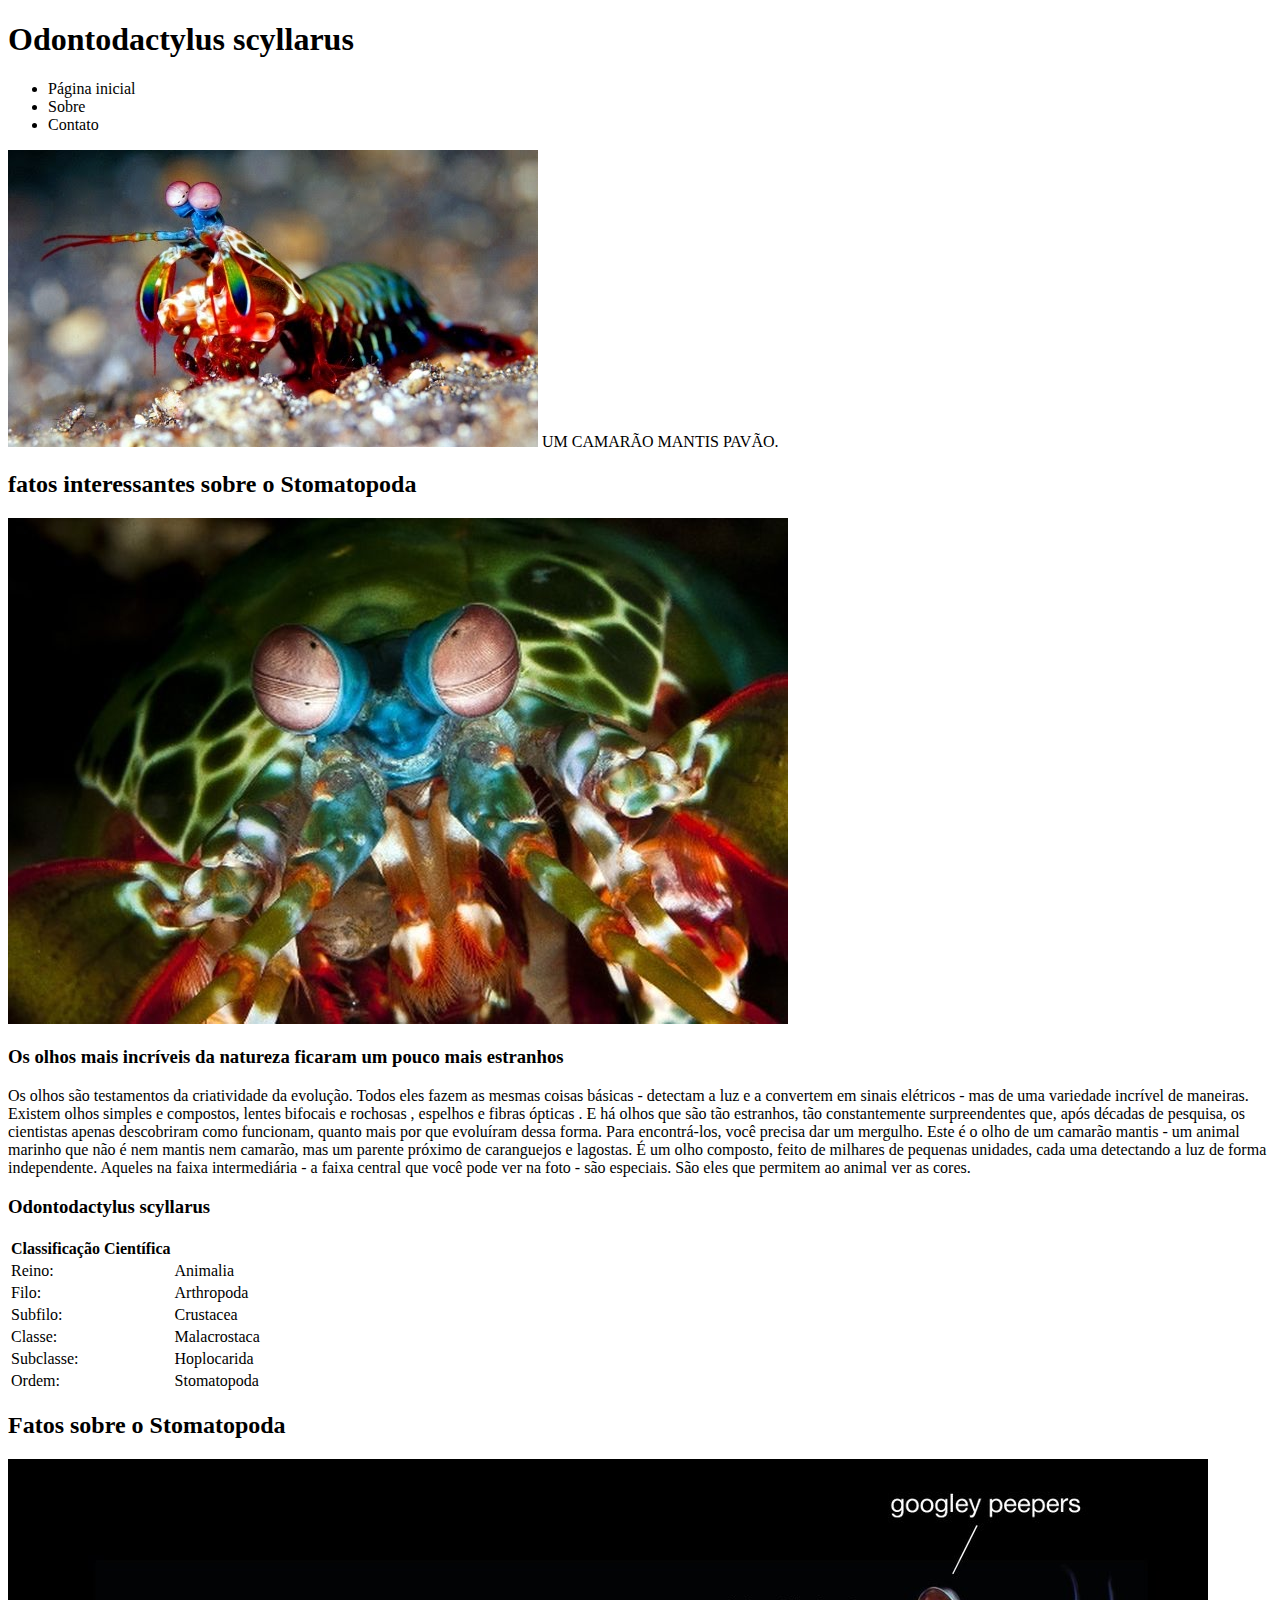
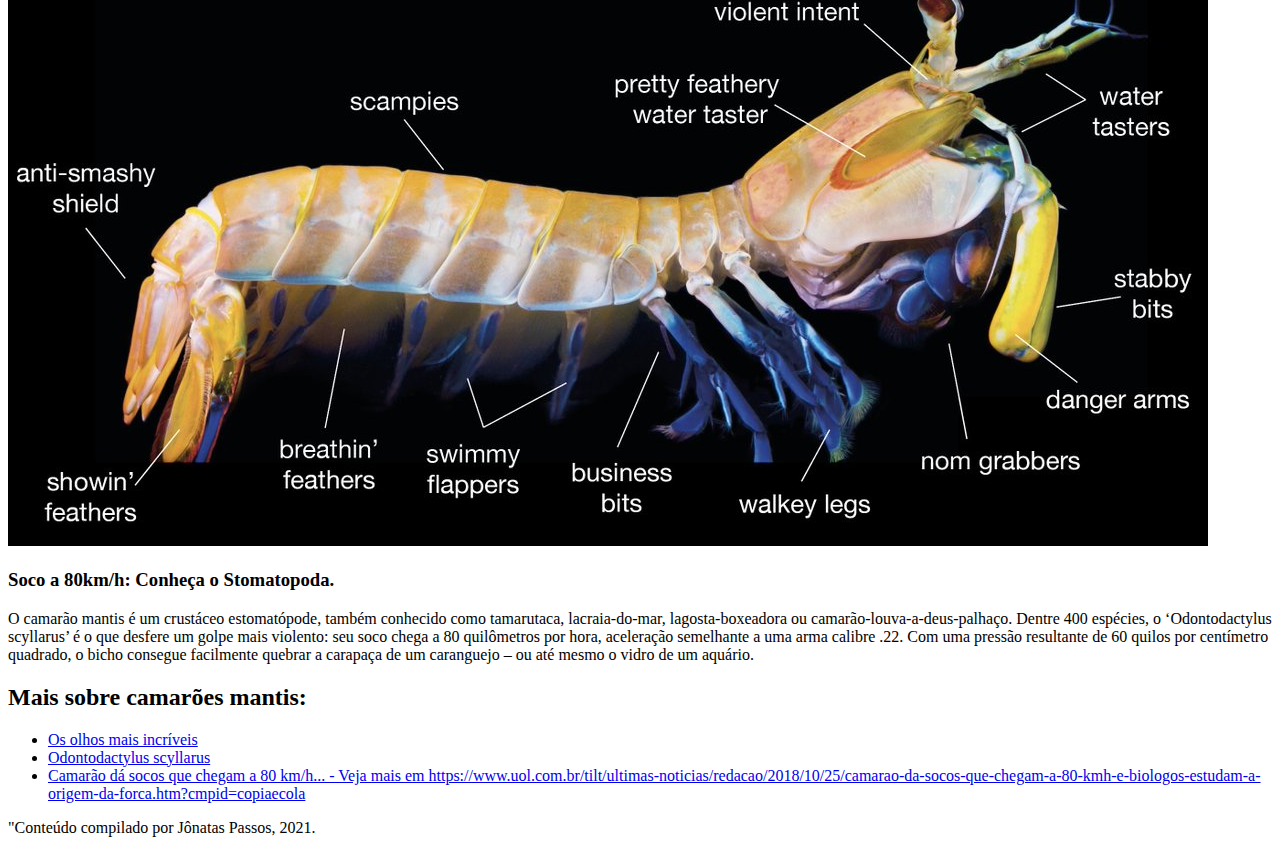
==== Fundamentos/bloco-3-introducao-a-html-e-css/dia-4-html-html-semantico/exercicio-2/index.html @ 30f840ff "Iniciando exercicio" ====
<!DOCTYPE html>
<html lang="en">
<head>
    <meta charset="UTF-8">
    <meta http-equiv="X-UA-Compatible" content="IE=edge">
    <meta name="viewport" content="width=device-width, initial-scale=1.0">
    <title>Exercício 2</title>
</head>
<body>

    <header>
        <h1>Odontodactylus scyllarus</h1>

        <nav>
            <ul>
                <li>Página inicial</li>
                <li>Sobre</li>
                <li>Contato</li>
            </ul>
        </nav>
    </header>

    <section class="pagina-inicial">
      <img src="images/pagina-inicial.jpg" alt="Stomatopoda">
      <span>UM CAMARÃO MANTIS PAVÃO.</span>
    </section>

    <main>
        <article>
          <section class="secao-1">
            <h2>fatos interessantes sobre o Stomatopoda</h2>
            <img src="images/secao-1.jpg" alt="Stomatopoda">
            <h3>Os olhos mais incríveis da natureza ficaram um pouco mais estranhos</h3>
            <p>
              Os olhos são testamentos da criatividade da evolução. Todos eles fazem as mesmas coisas básicas - detectam a luz e a convertem em sinais elétricos - mas de uma variedade incrível de maneiras. Existem olhos simples e compostos, lentes bifocais e rochosas , espelhos e fibras ópticas . E há olhos que são tão estranhos, tão constantemente surpreendentes que, após décadas de pesquisa, os cientistas apenas descobriram como funcionam, quanto mais por que evoluíram dessa forma. Para encontrá-los, você precisa dar um mergulho.
              Este é o olho de um camarão mantis - um animal marinho que não é nem mantis nem camarão, mas um parente próximo de caranguejos e lagostas. É um olho composto, feito de milhares de pequenas unidades, cada uma detectando a luz de forma independente. Aqueles na faixa intermediária - a faixa central que você pode ver na foto - são especiais. São eles que permitem ao animal ver as cores.
            </p>

            <table>
                <h3>Odontodactylus scyllarus</h3>
                <tr>
                  <th>Classificação Científica</th>
                </tr>
                <tr>
                    <td>Reino:</td>
                    <td>Animalia</td>
                </tr>
                <tr>
                    <td>Filo:</td>
                    <td>Arthropoda</td>
                </tr>
                <tr>
                    <td>Subfilo:</td>
                    <td>Crustacea</td>
                </tr>
                <tr>
                    <td>Classe:</td>
                    <td>Malacrostaca</td>
                </tr>
                <tr>
                    <td>Subclasse:</td>
                    <td>Hoplocarida</td>
                </tr>
                <tr>
                    <td>Ordem:</td>
                    <td>Stomatopoda</td>
                </tr>
            </table>
          </section>

          <section class="secao-2">
            <h2>Fatos sobre o Stomatopoda</h2>
            <img src="images/secao-2.jpg" alt="Stomatopoda">
            <h3>Soco a 80km/h: Conheça o Stomatopoda.</h3>
            <p>
              O camarão mantis é um crustáceo estomatópode, também conhecido como tamarutaca, lacraia-do-mar, lagosta-boxeadora ou camarão-louva-a-deus-palhaço. Dentre 400 espécies, o ‘Odontodactylus  scyllarus’ é o que desfere um golpe mais violento: seu soco chega a 80 quilômetros por hora, aceleração semelhante a uma arma calibre .22.
              Com uma pressão resultante de 60 quilos por centímetro quadrado, o bicho consegue facilmente quebrar a carapaça de um caranguejo – ou até mesmo o vidro de um aquário.
            </p>
          </section>

          <section class="secao-3">
            <h2>Mais sobre camarões mantis:</h2>
            <ul>
              <li><a href="https://www.nationalgeographic.com/science/article/natures-most-amazing-eyes-just-got-a-bit-weirder">Os olhos mais incríveis</a></li>
              <li><a href="https://pt.wikipedia.org/wiki/Stomatopoda">Odontodactylus scyllarus</a></li>
              <li><a href="https://www.uol.com.br/tilt/ultimas-noticias/redacao/2018/10/25/camarao-da-socos-que-chegam-a-80-kmh-e-biologos-estudam-a-origem-da-forca.htm">Camarão dá socos que chegam a 80 km/h... - Veja mais em https://www.uol.com.br/tilt/ultimas-noticias/redacao/2018/10/25/camarao-da-socos-que-chegam-a-80-kmh-e-biologos-estudam-a-origem-da-forca.htm?cmpid=copiaecola</a></li>
            </ul>
          </section>
        </article>
    </main>

    <aside>

    </aside>

    <footer>"Conteúdo compilado por Jônatas Passos, 2021.</footer>
    
</body>
</html>
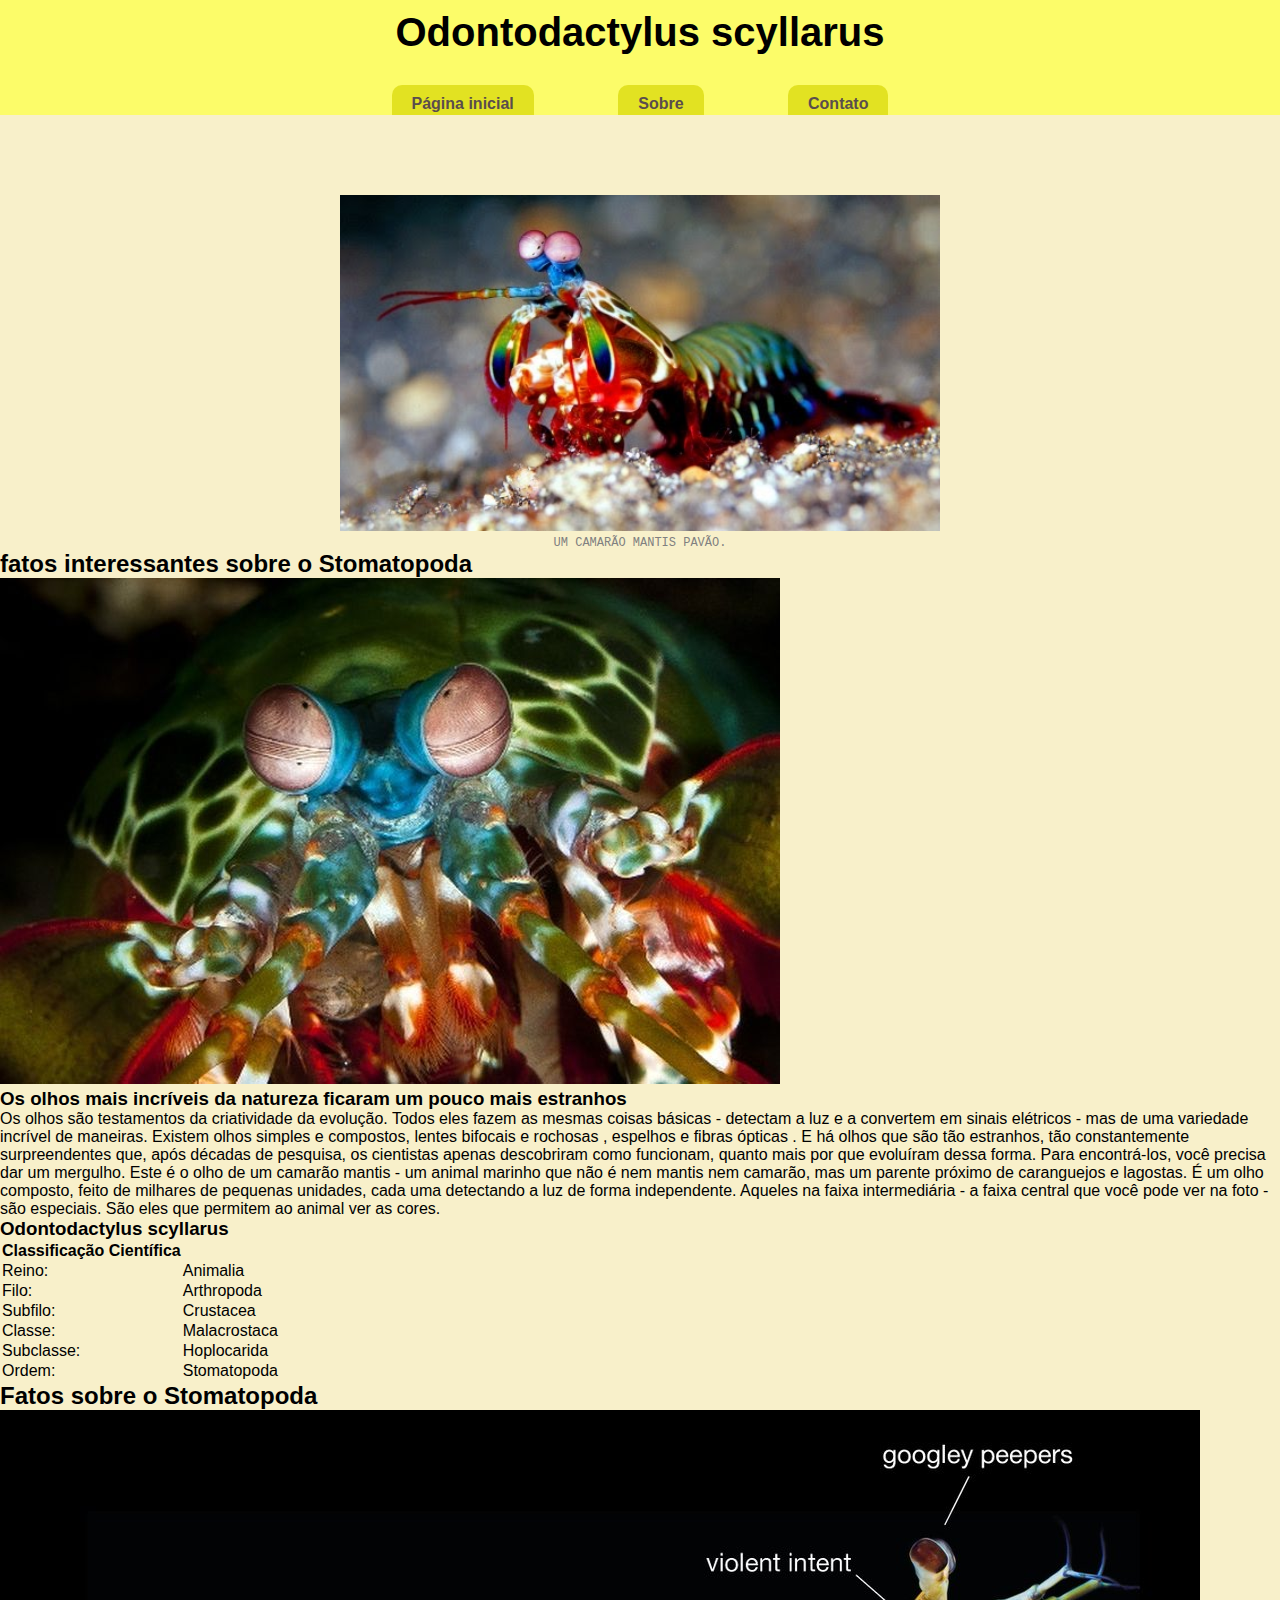
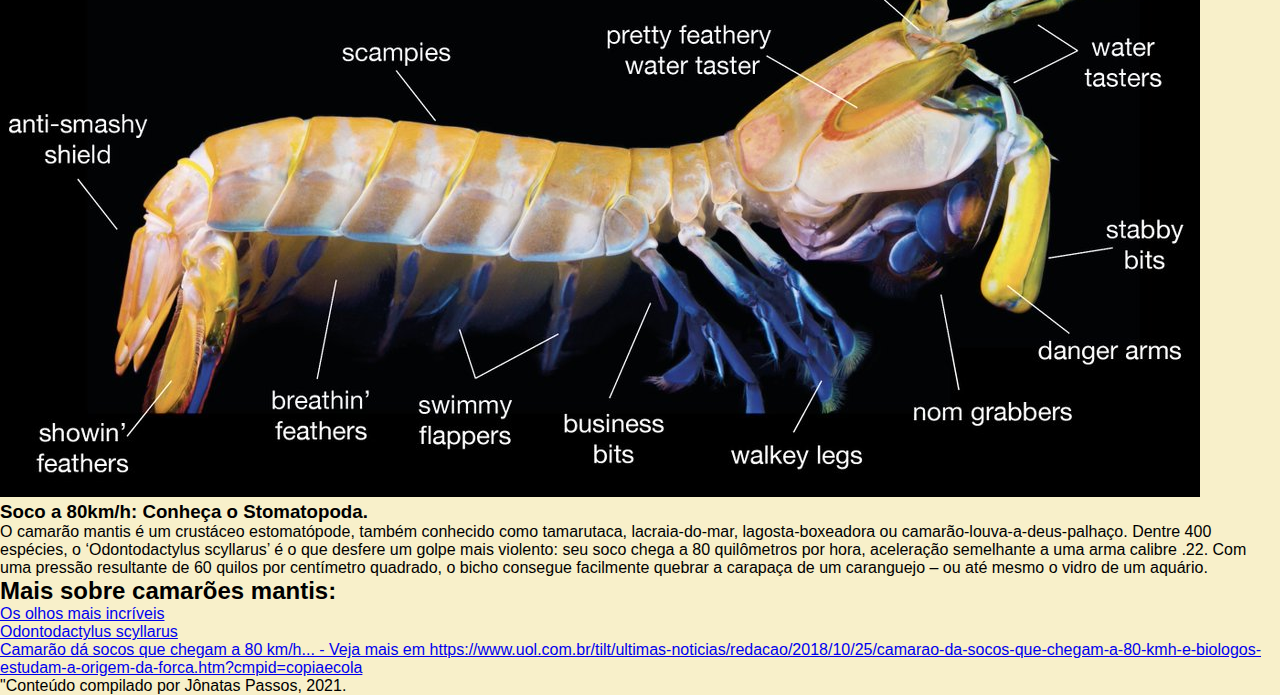
==== commit 73a97422: "Finalizado Header e Pagina inicial" ====
--- a/Fundamentos/bloco-3-introducao-a-html-e-css/dia-4-html-html-semantico/exercicio-2/index.html
+++ b/Fundamentos/bloco-3-introducao-a-html-e-css/dia-4-html-html-semantico/exercicio-2/index.html
@@ -4,18 +4,18 @@
     <meta charset="UTF-8">
     <meta http-equiv="X-UA-Compatible" content="IE=edge">
     <meta name="viewport" content="width=device-width, initial-scale=1.0">
+    <link rel="stylesheet" href="style.css">
     <title>Exercício 2</title>
 </head>
 <body>
 
     <header>
         <h1>Odontodactylus scyllarus</h1>
-
         <nav>
             <ul>
-                <li>Página inicial</li>
-                <li>Sobre</li>
-                <li>Contato</li>
+              <li><a href="#">Página inicial</a></li>
+              <li><a href="#">Sobre</a></li>
+              <li><a href="#">Contato</a></li>
             </ul>
         </nav>
     </header>
--- a/Fundamentos/bloco-3-introducao-a-html-e-css/dia-4-html-html-semantico/exercicio-2/style.css
+++ b/Fundamentos/bloco-3-introducao-a-html-e-css/dia-4-html-html-semantico/exercicio-2/style.css
@@ -0,0 +1,59 @@
+* {
+  margin: 0;
+  padding: 0;
+  font-family: Arial, Helvetica, sans-serif
+}
+
+body {
+  background-color: #f8f0ca;
+}
+
+/* Cabeçalho */
+header {
+  padding-top: 10px;
+  background-color: rgb(252, 252, 105);
+  text-align: center;
+}
+
+header h1 {
+  font-size: 2.5em;
+  padding-bottom: 10px;
+}
+
+header nav ul {
+  text-decoration: none;
+}
+
+header li {
+  display: inline-block;
+  margin: 20px 40px 0px;
+  background-color: rgba(214, 214, 3, 0.692);
+  padding: 10px 20px 2px 20px;
+  border-radius: 10px 10px 0px 0px;
+}
+
+header li a {
+  text-decoration: none;
+  color: rgb(90, 77, 77);
+  font-weight: 900;
+}
+
+/* Página inicial */
+.pagina-inicial {
+  margin-top: 80px;
+  text-align: center;
+}
+
+.pagina-inicial img {
+  display: block;
+  margin: auto;
+  width: 600px;
+}
+
+.pagina-inicial span {
+  display: inline-block;
+  margin-top: 5px;
+  font-family: 'Courier New', Courier, monospace;
+  color: gray;
+  font-size: 12px;
+}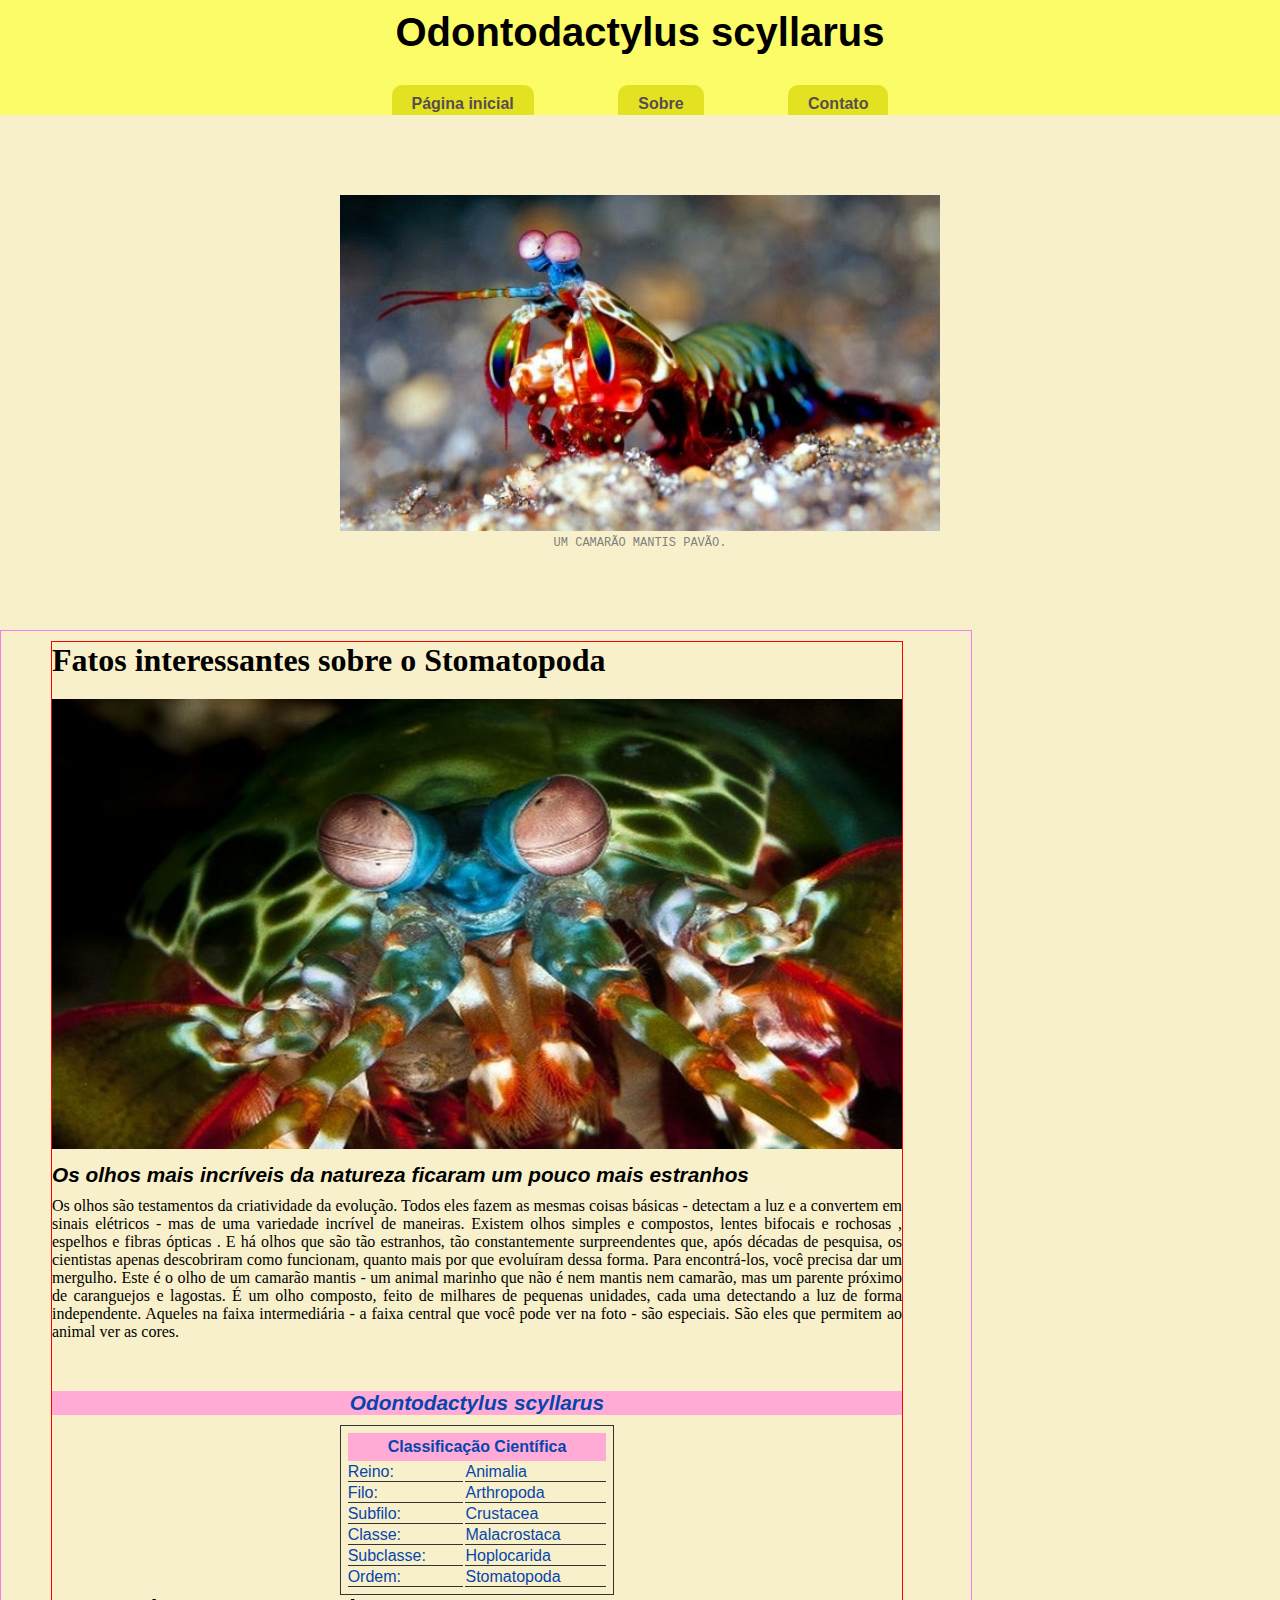
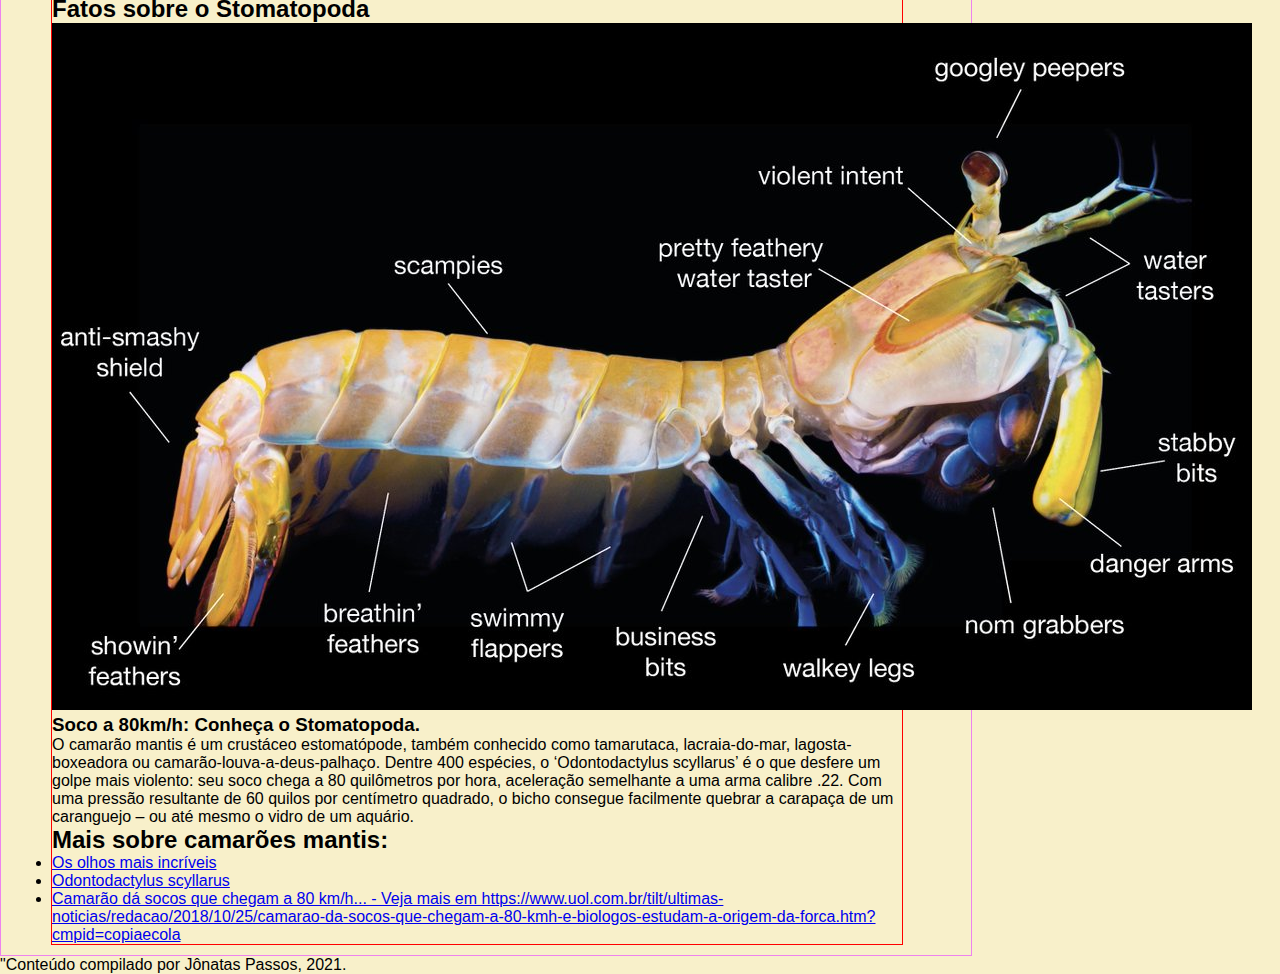
==== commit 25b3e2fe: "Criando tabela" ====
--- a/Fundamentos/bloco-3-introducao-a-html-e-css/dia-4-html-html-semantico/exercicio-2/index.html
+++ b/Fundamentos/bloco-3-introducao-a-html-e-css/dia-4-html-html-semantico/exercicio-2/index.html
@@ -28,7 +28,7 @@
     <main>
         <article>
           <section class="secao-1">
-            <h2>fatos interessantes sobre o Stomatopoda</h2>
+            <h2>Fatos interessantes sobre o Stomatopoda</h2>
             <img src="images/secao-1.jpg" alt="Stomatopoda">
             <h3>Os olhos mais incríveis da natureza ficaram um pouco mais estranhos</h3>
             <p>
@@ -36,10 +36,12 @@
               Este é o olho de um camarão mantis - um animal marinho que não é nem mantis nem camarão, mas um parente próximo de caranguejos e lagostas. É um olho composto, feito de milhares de pequenas unidades, cada uma detectando a luz de forma independente. Aqueles na faixa intermediária - a faixa central que você pode ver na foto - são especiais. São eles que permitem ao animal ver as cores.
             </p>
 
+            <div class="tabela-titulo">
+              <h3>Odontodactylus scyllarus</h3>
+            </div>
             <table>
-                <h3>Odontodactylus scyllarus</h3>
                 <tr>
-                  <th>Classificação Científica</th>
+                  <th colspan="2">Classificação Científica</th>
                 </tr>
                 <tr>
                     <td>Reino:</td>
--- a/Fundamentos/bloco-3-introducao-a-html-e-css/dia-4-html-html-semantico/exercicio-2/style.css
+++ b/Fundamentos/bloco-3-introducao-a-html-e-css/dia-4-html-html-semantico/exercicio-2/style.css
@@ -56,4 +56,68 @@
   font-family: 'Courier New', Courier, monospace;
   color: gray;
   font-size: 12px;
+}
+
+/* Conteúdo principal*/
+main {
+  width: 950px;
+  border: 1px solid violet;
+  margin-top: 80px;
+  padding: 10px;
+}
+
+article {
+  border: 1px solid red;
+  width: 850px;
+  margin-left: 40px;
+}
+
+.secao-1 h2 {
+  font-family:Georgia, 'Times New Roman', Times, serif;
+  font-size: 2em;
+  margin-bottom: 20px;
+}
+
+.secao-1 img {
+  width: 850px;
+  height: 450px;
+}
+
+.secao-1 h3 {
+  margin: 10px 0px 10px 0px;
+  font-style: italic;
+  font-size: 1.3em;
+}
+
+.secao-1 p {
+  font-family: Georgia, 'Times New Roman', Times, serif;
+  text-align: justify;
+  margin-bottom: 50px;
+}
+
+/* Tabela */
+.tabela-titulo {
+  text-align: center;
+  color: #0645ad;
+  background: #FFABD5;
+}
+
+table {
+  margin: auto;
+  border: 1px solid #333;
+  padding: 5px;
+}
+
+th {
+  background: #FFABD5;
+  padding: 5px 40px 5px 40px;
+  font-size: medium;
+  color: #0645ad;
+}
+
+td {
+  vertical-align: top;
+  text-align: justify;
+  color: #0645ad;
+  border-bottom: 1px solid #333;
 }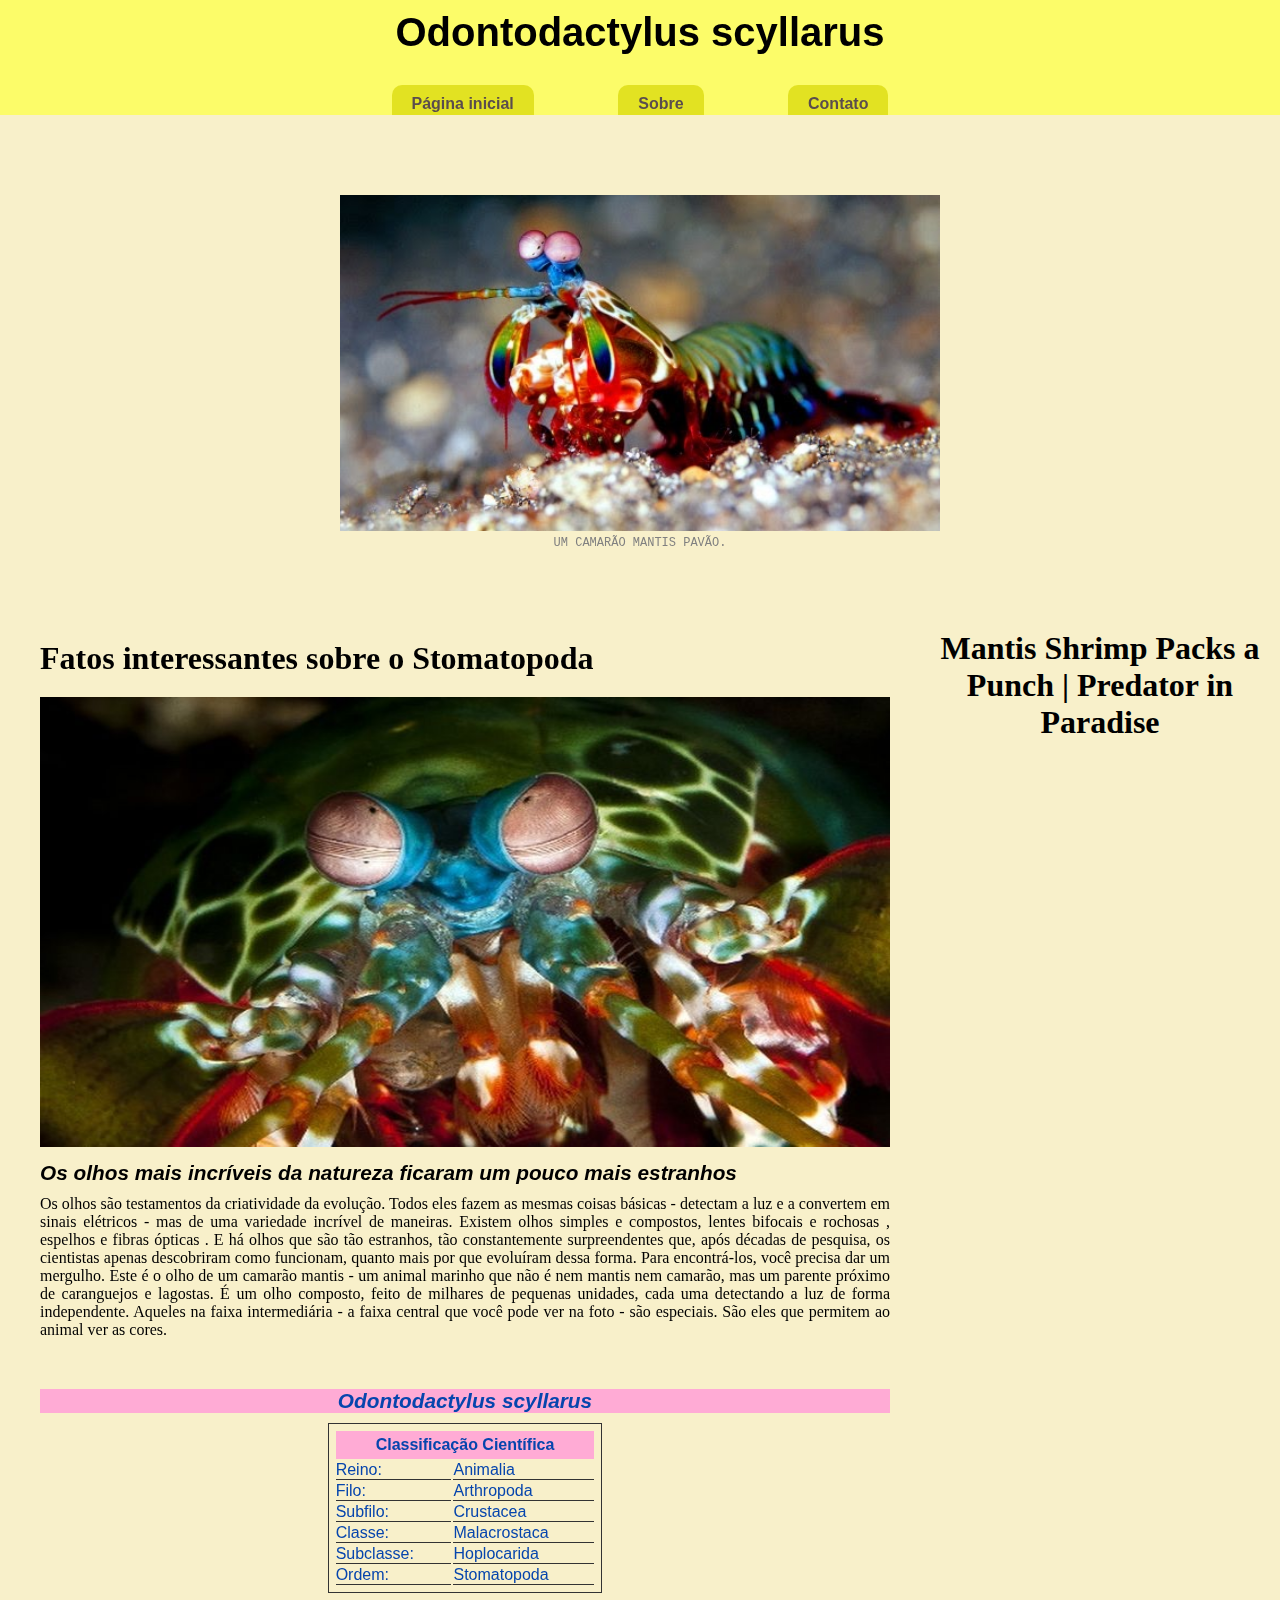
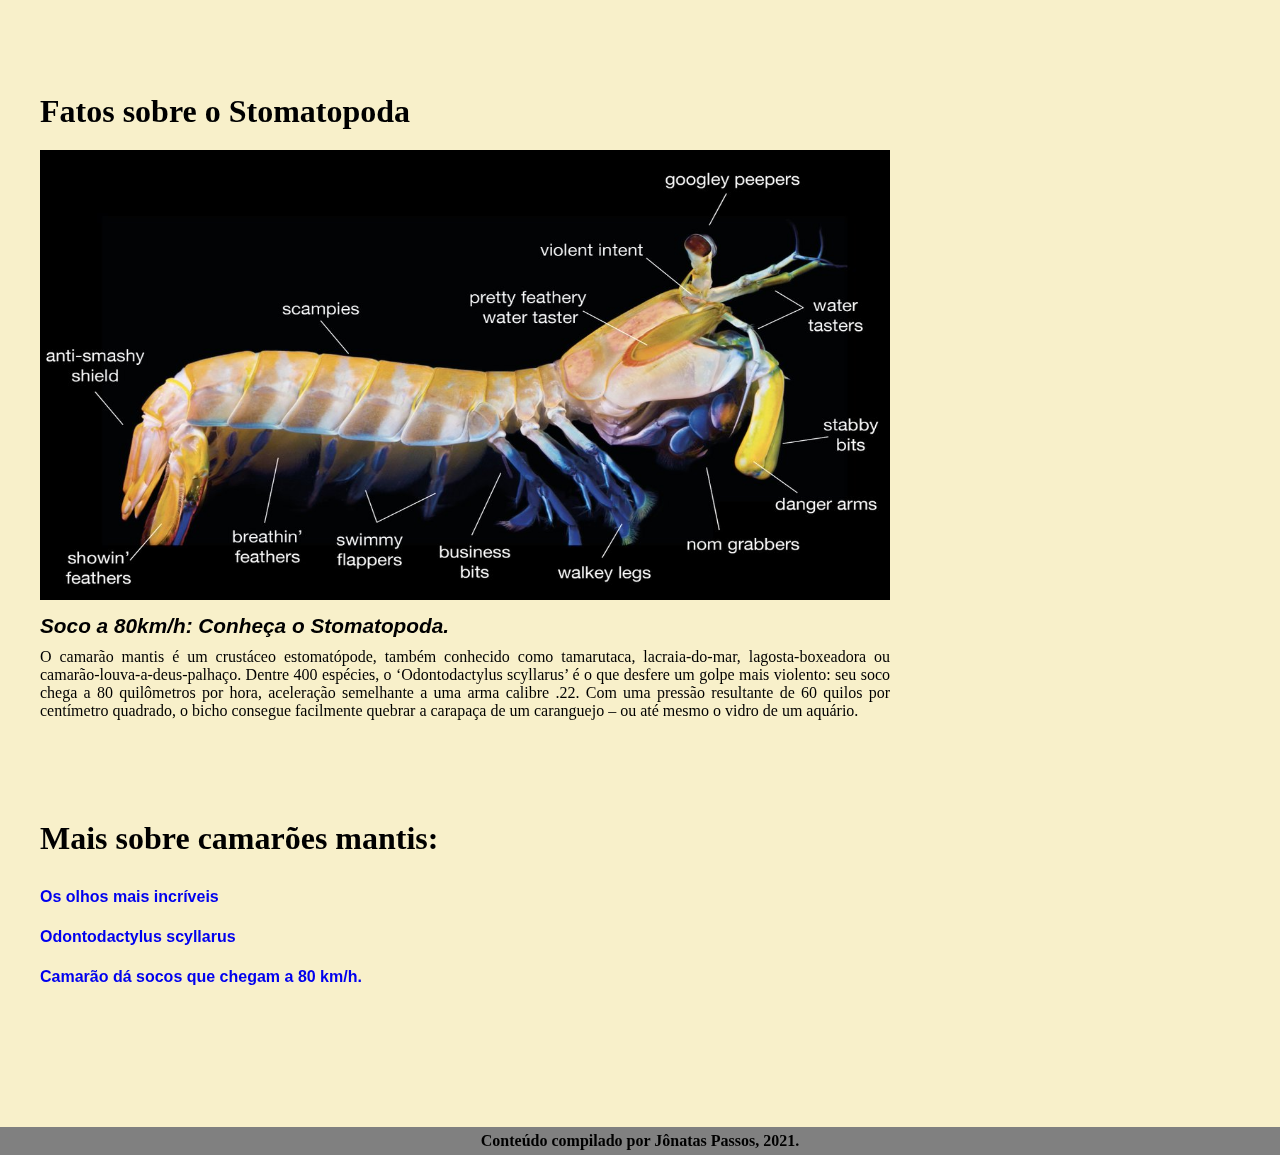
==== commit cd0150e3: "Criado footer e aside" ====
--- a/Fundamentos/bloco-3-introducao-a-html-e-css/dia-4-html-html-semantico/exercicio-2/index.html
+++ b/Fundamentos/bloco-3-introducao-a-html-e-css/dia-4-html-html-semantico/exercicio-2/index.html
@@ -83,19 +83,24 @@
           <section class="secao-3">
             <h2>Mais sobre camarões mantis:</h2>
             <ul>
-              <li><a href="https://www.nationalgeographic.com/science/article/natures-most-amazing-eyes-just-got-a-bit-weirder">Os olhos mais incríveis</a></li>
-              <li><a href="https://pt.wikipedia.org/wiki/Stomatopoda">Odontodactylus scyllarus</a></li>
-              <li><a href="https://www.uol.com.br/tilt/ultimas-noticias/redacao/2018/10/25/camarao-da-socos-que-chegam-a-80-kmh-e-biologos-estudam-a-origem-da-forca.htm">Camarão dá socos que chegam a 80 km/h... - Veja mais em https://www.uol.com.br/tilt/ultimas-noticias/redacao/2018/10/25/camarao-da-socos-que-chegam-a-80-kmh-e-biologos-estudam-a-origem-da-forca.htm?cmpid=copiaecola</a></li>
+              <li><a href="https://www.nationalgeographic.com/science/article/natures-most-amazing-eyes-just-got-a-bit-weirder" target="_blank">Os olhos mais incríveis</a></li>
+              <li><a href="https://pt.wikipedia.org/wiki/Stomatopoda" target="_blank">Odontodactylus scyllarus</a></li>
+              <li><a href="https://www.uol.com.br/tilt/ultimas-noticias/redacao/2018/10/25/camarao-da-socos-que-chegam-a-80-kmh-e-biologos-estudam-a-origem-da-forca.htm" target="_blank">Camarão dá socos que chegam a 80 km/h.</a></li>
             </ul>
           </section>
         </article>
     </main>
 
     <aside>
-
+      <h2>Mantis Shrimp Packs a Punch | Predator in Paradise</h2>
+      <iframe src="https://www.youtube.com/embed/E0Li1k5hGBE" title="YouTube video player" frameborder="0" allow="accelerometer; autoplay; clipboard-write; encrypted-media; gyroscope; picture-in-picture" allowfullscreen></iframe>
     </aside>
 
-    <footer>"Conteúdo compilado por Jônatas Passos, 2021.</footer>
+    <footer>
+      <p>
+        Conteúdo compilado por Jônatas Passos, 2021.
+      </p>
+    </footer>
     
 </body>
 </html>--- a/Fundamentos/bloco-3-introducao-a-html-e-css/dia-4-html-html-semantico/exercicio-2/style.css
+++ b/Fundamentos/bloco-3-introducao-a-html-e-css/dia-4-html-html-semantico/exercicio-2/style.css
@@ -60,18 +60,18 @@
 
 /* Conteúdo principal*/
 main {
-  width: 950px;
-  border: 1px solid violet;
+  width: 890px;
   margin-top: 80px;
   padding: 10px;
+  display: inline-block;
 }
 
 article {
-  border: 1px solid red;
   width: 850px;
-  margin-left: 40px;
-}
-
+  margin-left: 30px;
+}
+
+/* Primeiro seção de artigos */
 .secao-1 h2 {
   font-family:Georgia, 'Times New Roman', Times, serif;
   font-size: 2em;
@@ -120,4 +120,92 @@
   text-align: justify;
   color: #0645ad;
   border-bottom: 1px solid #333;
+}
+
+/* Segunda seção de artigos */
+.secao-2 h2 {
+  margin-top: 100px;
+  font-family:Georgia, 'Times New Roman', Times, serif;
+  font-size: 2em;
+  margin-bottom: 20px;
+}
+
+.secao-2 img {
+  width: 850px;
+  height: 450px;
+}
+
+.secao-2 h3 {
+  margin: 10px 0px 10px 0px;
+  font-style: italic;
+  font-size: 1.3em;
+}
+
+.secao-2 p {
+  font-family: Georgia, 'Times New Roman', Times, serif;
+  text-align: justify;
+  margin-bottom: 50px;
+}
+
+/* Terceira seção de artigos */
+.secao-3 h2 {
+  margin-top: 100px;
+  font-family:Georgia, 'Times New Roman', Times, serif;
+  font-size: 2em;
+  margin-bottom: 20px;
+}
+
+.secao-3 li {
+  list-style: none;
+}
+
+.secao-3 a {
+  text-decoration: none;
+  line-height: 40px;
+  font-weight: 600;
+}
+
+.secao-3 a:hover {
+  background-color: yellow;
+  padding: 10px;
+  text-decoration: underline;
+}
+
+.secao-3 a:active {
+  font-weight: 900;
+  color: green;
+}
+
+/* Seção a parte*/
+aside {
+  width: 340px;
+  display: inline-block;
+  margin-right: 10px;
+  margin-top: 80px;
+  float: right;
+}
+
+aside h2 {
+  font-family:Georgia, 'Times New Roman', Times, serif;
+  font-size: 2em;
+  text-align: center;
+  margin-bottom: 20px;
+}
+
+aside iframe {
+  width: 340px;
+  height: 300px;
+}
+
+/* Rodapé */
+footer {
+  text-align: center;
+  margin-top: 120px;
+  background-color: grey;
+}
+
+footer p {
+  padding: 5px;
+  font-family: Georgia, 'Times New Roman', Times, serif;
+  font-weight: 700;
 }